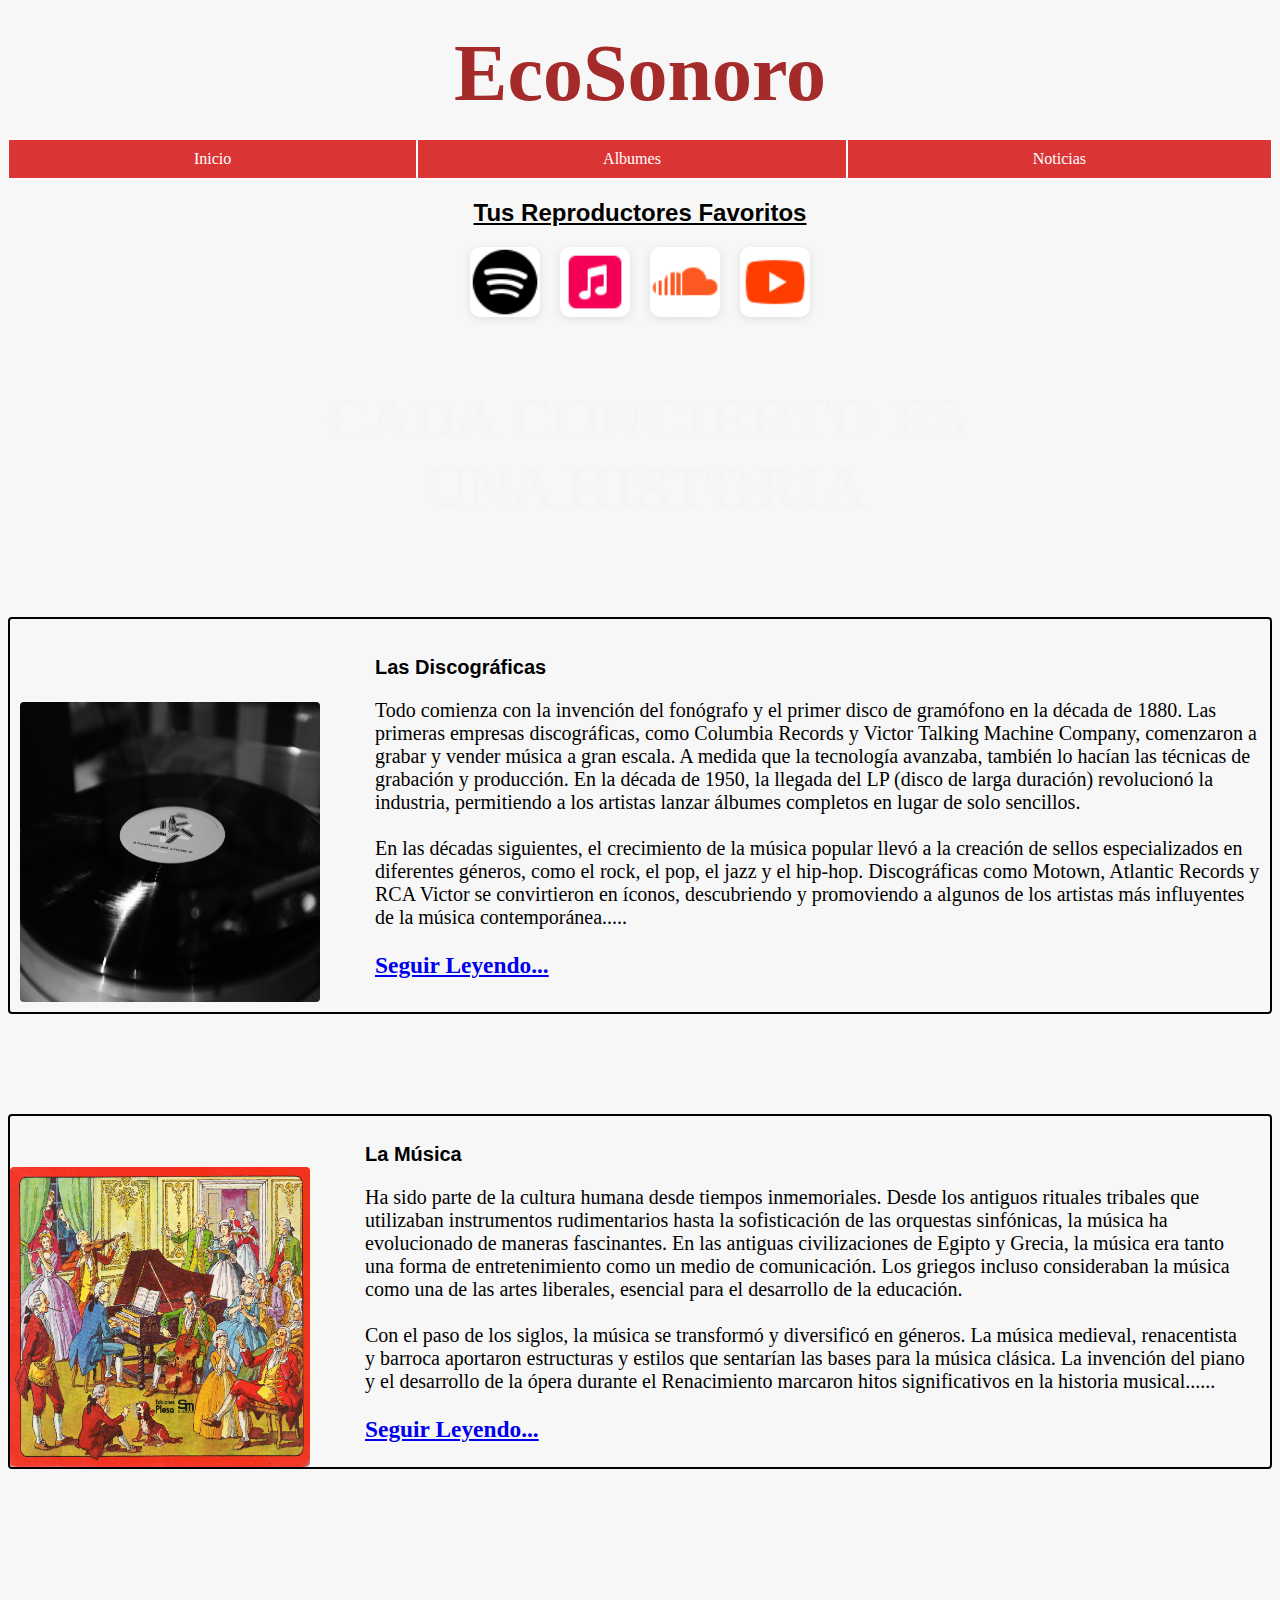
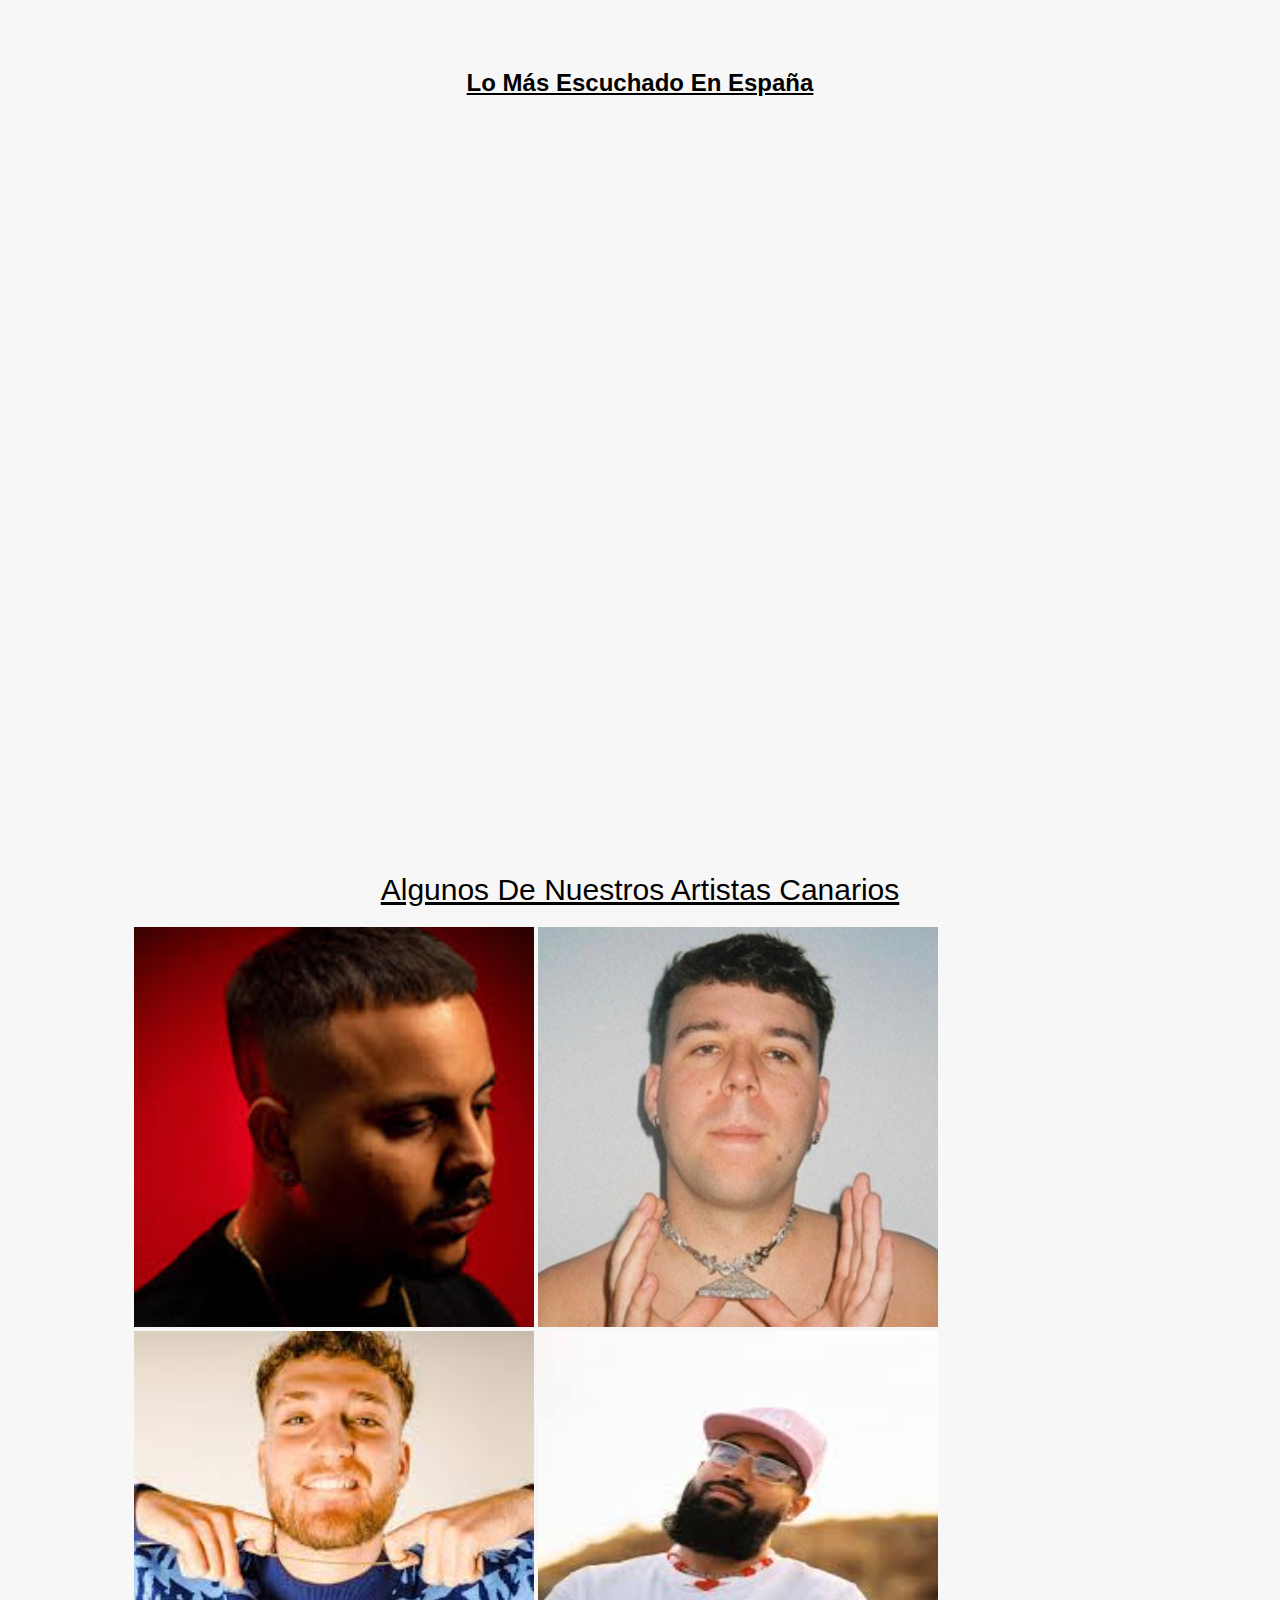
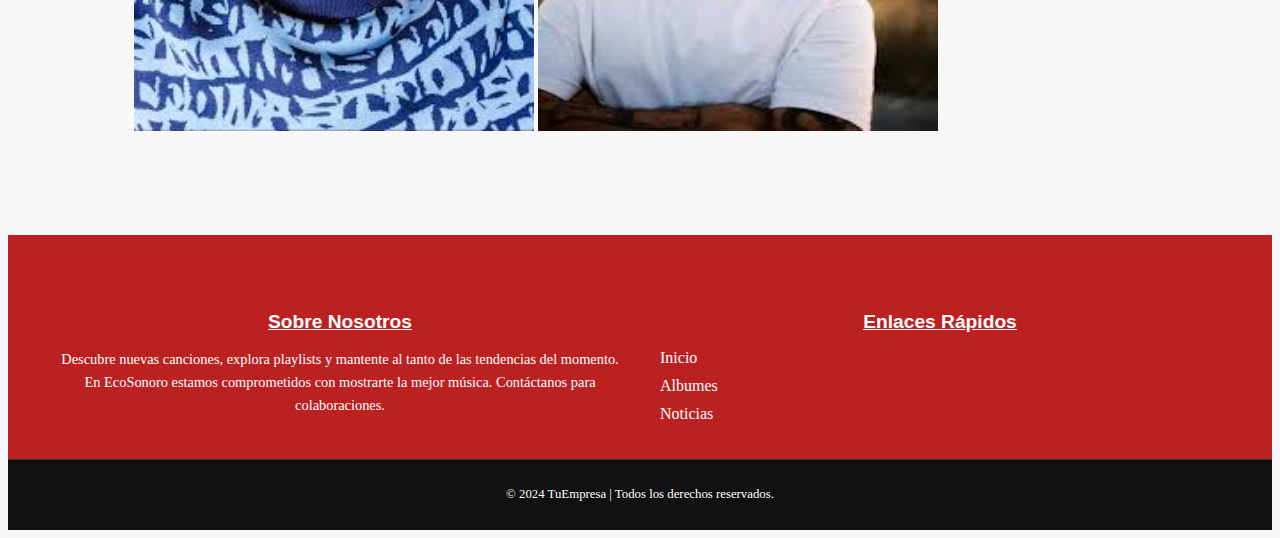
==== index.html @ e220039c "add changes" ====
<!DOCTYPE html>
<html lang="en">

<head>


    <meta charset="UTF-8">
    <meta name="viewport" content="width=, initial-scale=1.0">
    <title style="font-size: 160;">EcoSonoro</title>
    <link rel="icon" type="image/x-icon" href="img/microfono-de-auriculares.png">
    <link rel="stylesheet" href="style.css">

</head>

<body>


    <header>
        <h1>EcoSonoro</h1>
        <nav>
            <ul>
                <li><a href="index.html">Inicio</a></li>
                <li><a href="albumes.html">Albumes</a></li>
                <li><a href="noticias.html">Noticias</a></li>
            </ul>
        </nav>
    </header>



    <div class="intro">
        <p>CADA CONCIERTO ES<br>UNA HISTORIA</br></p>
    </div>

    <div class="reproductores">
        <h2>Tus Reproductores Favoritos</h1>
            <div class="gallery-card">
                <div class="card">
                    <a href="https://www.spotify.com">
                        <img src="img/icons8-spotify-50.png" alt="Spotify">
                        <span>Spotify</span> </a>
                </div>
                <div class="card">
                    <a href="https://www.apple.com/apple-music/">
                        <img src="img/icons8-apple-music-48.png" alt="Apple Music">
                        <p1>Apple Music</p1>
                    </a>
                </div>
                <div class="card">
                    <a href="https://soundcloud.com/">
                        <img src="img/icons8-soundcloud-48.png" alt="Souncloud">
                        <span>Souncloud</span> </a>
                </div>
                <div class="card">
                    <a href="https://www.youtube.com/music">
                        <img src="img/icons8-youtube-48.png" alt="YouTube Music">
                        <span>YouTube Music</span> </a>
                </div>
            </div>



            <div class="container-first-notice">
                <img src="img/discograficas.jpeg" alt="Historia de las Discograficas" class="first-img-notice">
                <div class="first-notice">
                    <h4>Las Discográficas</h4>
                    <p1>Todo comienza con la invención del fonógrafo y
                        el primer disco de gramófono en la década de 1880. Las primeras empresas discográficas, como
                        Columbia Records y Victor Talking Machine Company, comenzaron a grabar y vender música a gran
                        escala. A medida que la tecnología avanzaba, también lo hacían las técnicas de grabación y
                        producción. En la década de 1950, la llegada del LP (disco de larga duración) revolucionó la
                        industria, permitiendo a los artistas lanzar álbumes completos en lugar de solo sencillos.
                        <br></br>
                        En las décadas siguientes, el crecimiento de la música popular llevó a la creación de sellos
                        especializados en diferentes géneros, como el rock, el pop, el jazz y el hip-hop. Discográficas
                        como
                        Motown, Atlantic Records y RCA Victor se convirtieron en íconos, descubriendo y promoviendo a
                        algunos de los artistas más influyentes de la música contemporánea.....
                        <a href="discografica.html">
                            <h3>Seguir Leyendo...</h3>
                        </a>
                    </p1>
                </div>
            </div>


            <div class="container-second-notice">
                <img src="img/musica.jpg" alt="Historia de la Musica" class="second-img-notice">
                <div class="second-notice">
                    <h4>La Música</h4>
                    <p1>Ha sido parte de la cultura humana desde tiempos inmemoriales. Desde los antiguos
                        rituales tribales que utilizaban instrumentos rudimentarios hasta la sofisticación de las
                        orquestas sinfónicas, la música ha evolucionado de maneras fascinantes. En las antiguas
                        civilizaciones de Egipto y Grecia, la música era tanto una forma de entretenimiento como un
                        medio de comunicación. Los griegos incluso consideraban la música como una de las artes
                        liberales, esencial para el desarrollo de la educación.
                        <br></br>
                        Con el paso de los siglos, la música se transformó y diversificó en géneros. La música medieval,
                        renacentista y barroca aportaron estructuras y estilos que sentarían las bases para la música
                        clásica. La invención del piano y el desarrollo de la ópera durante el Renacimiento marcaron
                        hitos significativos en la historia musical......
                        <a href="musica.html">
                            <h3>Seguir Leyendo...</h3>
                        </a>
                    </p1>
                </div>
            </div>


            <div class="list-spotify">
                <h2>Lo Más Escuchado En España </h2>
                <iframe style="border-radius:12px"
                    src="https://open.spotify.com/embed/playlist/37i9dQZEVXbNFJfN1Vw8d9?utm_source=generator"
                    width="100%" height="552" frameBorder="0" allowfullscreen=""
                    allow="autoplay; clipboard-write; encrypted-media; fullscreen; picture-in-picture"
                    loading="lazy"></iframe>
            </div>

            <p class="texto-cantante">Algunos De Nuestros Artistas Canarios</p>

            <div class="gallery-cantantes">
                <div class="gallery-cantantes-item">
                    <a href="cruzcafune.html">
                        <img src="img/cruzzi.jfif" alt="Cruz Cafune"></a>
                    <a href="quevedo.html">
                        <img src="img/quevedo.jpg" alt="Quevedo"></a>
                    <a href="luchork.html">
                        <img src="img/lucho rk.jfif" alt="Lucho RK"></a>
                    <a href="abhir.html">
                        <img src="img/abhir.jfif" alt="Abhir"></a>
                </div>
            </div>

            



            <footer>
                <div class="footer-container">
                    <div class="footer-section about">
                        <h2>Sobre Nosotros</h2>
                        <p>Descubre nuevas canciones, explora
                            playlists y mantente al tanto de las tendencias del momento. En EcoSonoro estamos
                            comprometidos con mostrarte la mejor música. Contáctanos para colaboraciones.
                        </p>
                    </div>
        
                    <div class="footer-section links">
                        <h2>Enlaces Rápidos</h2>
                        <ul>
                            <li><a href="index.html">Inicio</a></li>
                            <li><a href="albumes.html">Albumes</a></li>
                            <li><a href="noticias.html">Noticias</a></li>
                        </ul>
                    </div>
        
                </div>
                <div class="footer-bottom">
                    <p>&copy; 2024 TuEmpresa | Todos los derechos reservados.</p>
                </div>
            </footer>
          
</body>

</html>
---- style.css ----
body {
    background-color: rgb(248, 247, 247);
}

header {
    display: flex;
    flex-direction: column;
    align-items: center;
    margin-bottom: 20px;
}

h1 {
    margin: 20px;
    color: brown;
    font-size: 80px;

}

nav {
    width: 100%;
    background-color: #db3434;
}

nav ul {
    display: flex;
    list-style-type: none;
    padding: 0;
    margin: 0;

}

nav li {
    flex-grow: 1;
    text-align: center;
}

nav a {
    display: block;
    margin: 0;
    color: white;
    padding: 10px;
    text-decoration: none;
    border: 1px solid white;
}

nav a:hover {
    background-color: #bb2121;
}

p {
    text-align: center;
}

h2 {
    text-align: center;
    margin-bottom: 20px;
    font: 150% sans-serif;
    font-weight: bold;
    text-decoration: underline;

}

/**/

.intro {
    position: relative;
    width: 100%;
    margin: 0;
    padding: 0;
    margin-bottom: 200px;

}

.intro{
    background-image: url('../gg/img/Diseño\ sin\ título.jpg');
    background-size: cover;
    background-position: center;
    height: 220px;


}

.intro {
    position: absolute;
    bottom: 150px;
    left: 0;
    padding: 5px;
    width: 100%;
    color: rgb(245, 245, 245);
    font-family: 'Gill Sans';
    text-align: center;
    font-size: 60px;
    font-weight: bold;
}



/**/

.gallery-card {
    display: flex;
    flex-wrap: wrap;
    justify-content: center;
    gap: 20px;
    margin-bottom: 300px;
}

.card {
    background-color: #fff;
    border-radius: 10px;
    box-shadow: 0 2px 10px rgba(0, 0, 0, 0.1);
    overflow: hidden;
    text-align: center;
    width: 70px;
    height: 70px;
    
}

.card a {
    text-decoration: none;
    color: inherit;
}

.card img {
    width: 100%;
    height: auto;
}



.card span {
    display: block;
    margin: 10px 0;
    color: #333;
    font-size: 14px;
}

/**/



h4 {

    margin-bottom: 20px;
    font: 130% sans-serif;
    font-weight: bold;
    font-size: 20px;
}


/**/

.container-first-notice {
    display: flex;
    align-items: flex-end;
    margin-top: 100px;
    border: 2px solid #000;
    padding: 10px;
    border-radius: 4px;
    justify-content: space-between;
    margin-bottom: 100px;


}

.first-img-notice {
    width: 300px;
    height: 300px;
    margin-right: 55px;
    border-radius: 4px;

}

.first-notice {
    flex: 1;


}

p1 {
    margin-left: auto;
    font: sans-serif;
    font-size: 20px;
}

/**/

.container-second-notice {
    display: flex;
    align-items: flex-end;
    margin-top: auto;
    border: 2px solid #000;
    padding: auto;
    border-radius: 4px;
    justify-content: space-between;
    margin-bottom: 200px;


}

.second-img-notice {
    width: 100px;
    height: 100px;
    margin-right: 55px;
    border-radius: 4px;

}

.second-notice {
    flex: 1;
    margin-right: 20px;


}

/**/

.list-spotify{
    margin-bottom: 200px;
}


/**/

.texto-cantante {
    display: flex;           
    justify-content: center;   
    text-align: center;        
    font-family: sans-serif;
    font-size: 30px;
    margin-bottom: 20px;
    width: 100%; 
    text-decoration: underline;
}

.gallery-cantantes {
    width: 100%;
    display: flex;
    flex-direction: c;
    flex-wrap: wrap;
    justify-content: right;
    margin-bottom: 100px;


}

.gallery-cantantes-item {
width: 90%;
}
.gallery-cantantes-item img {
    width: 100px;
    height: 100px;
}


 

/**/

footer {
    background-color: #bb2121;
    color: #fff;
    padding-top: 40px;
  }
  
  .footer-container {
    display: flex;
    justify-content: space-around;
    padding: 20px 0;
    max-width: 1200px;
    margin: 0 auto;
  }
  
  .footer-section {
    flex: 1;
    margin: 0 20px;
  }
  
  .footer-section h2 {
    font-size: 1.2em;
    margin-bottom: 15px;
    color: #ffffff;
    text-decoration: underline;
  }
  
  .footer-section p {
    font-size: 0.9em;
    line-height: 1.6;
  }
  
  .footer-section ul {
    list-style: none;
    padding: 0;
  }
  
  .footer-section ul li {
    margin-bottom: 10px;
  }
  
  .footer-section ul li a {
    color: #ffffff;
    text-decoration: none;
  }
  
  .footer-section ul li a:hover {
    color: #ffa500;
  }
  

  
  .footer-bottom {
    background-color: #111;
    padding: 15px 0;
    text-align: center;
    font-size: 0.8em;
    border-top: 1px solid #333;
  }



/**/



/* MODIFICAR TODO PARA TAMAÑO MOVIL */
@media only screen and (max-width: 600px) {}

/* Small devices (portrait tablets and large phones, 600px and up) */
@media only screen and (min-width: 600px) {
    .gallery-item {
        width: 30%;
    }

    .second-img-notice {
        width: 300px;
        height: 300px;
        margin-right: 55px;
        border-radius: 4px;
    
    }
    
}

/* Medium devices (landscape tablets, 768px and up) */
@media only screen and (min-width: 768px) {
    .gallery-cantantes-item img {
        width: 400px;
        height: 400px;
    }
}


/**/
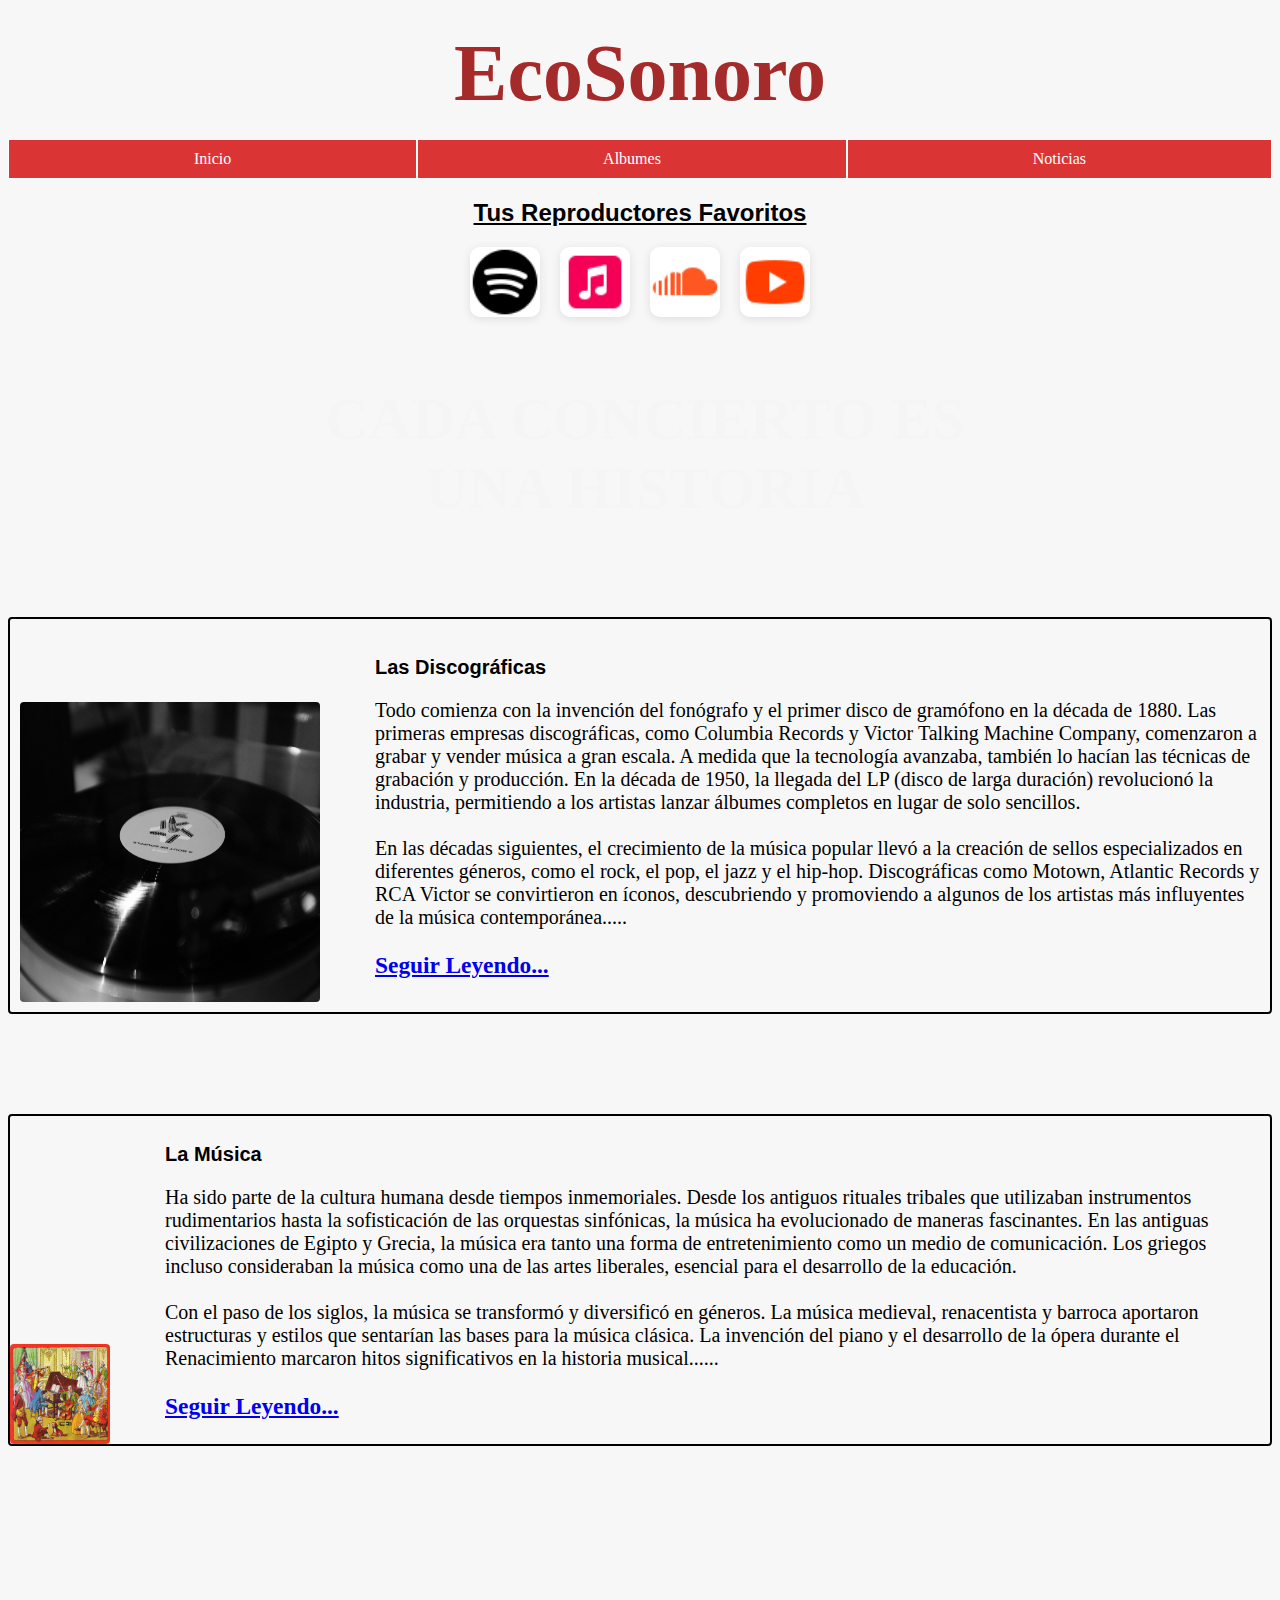
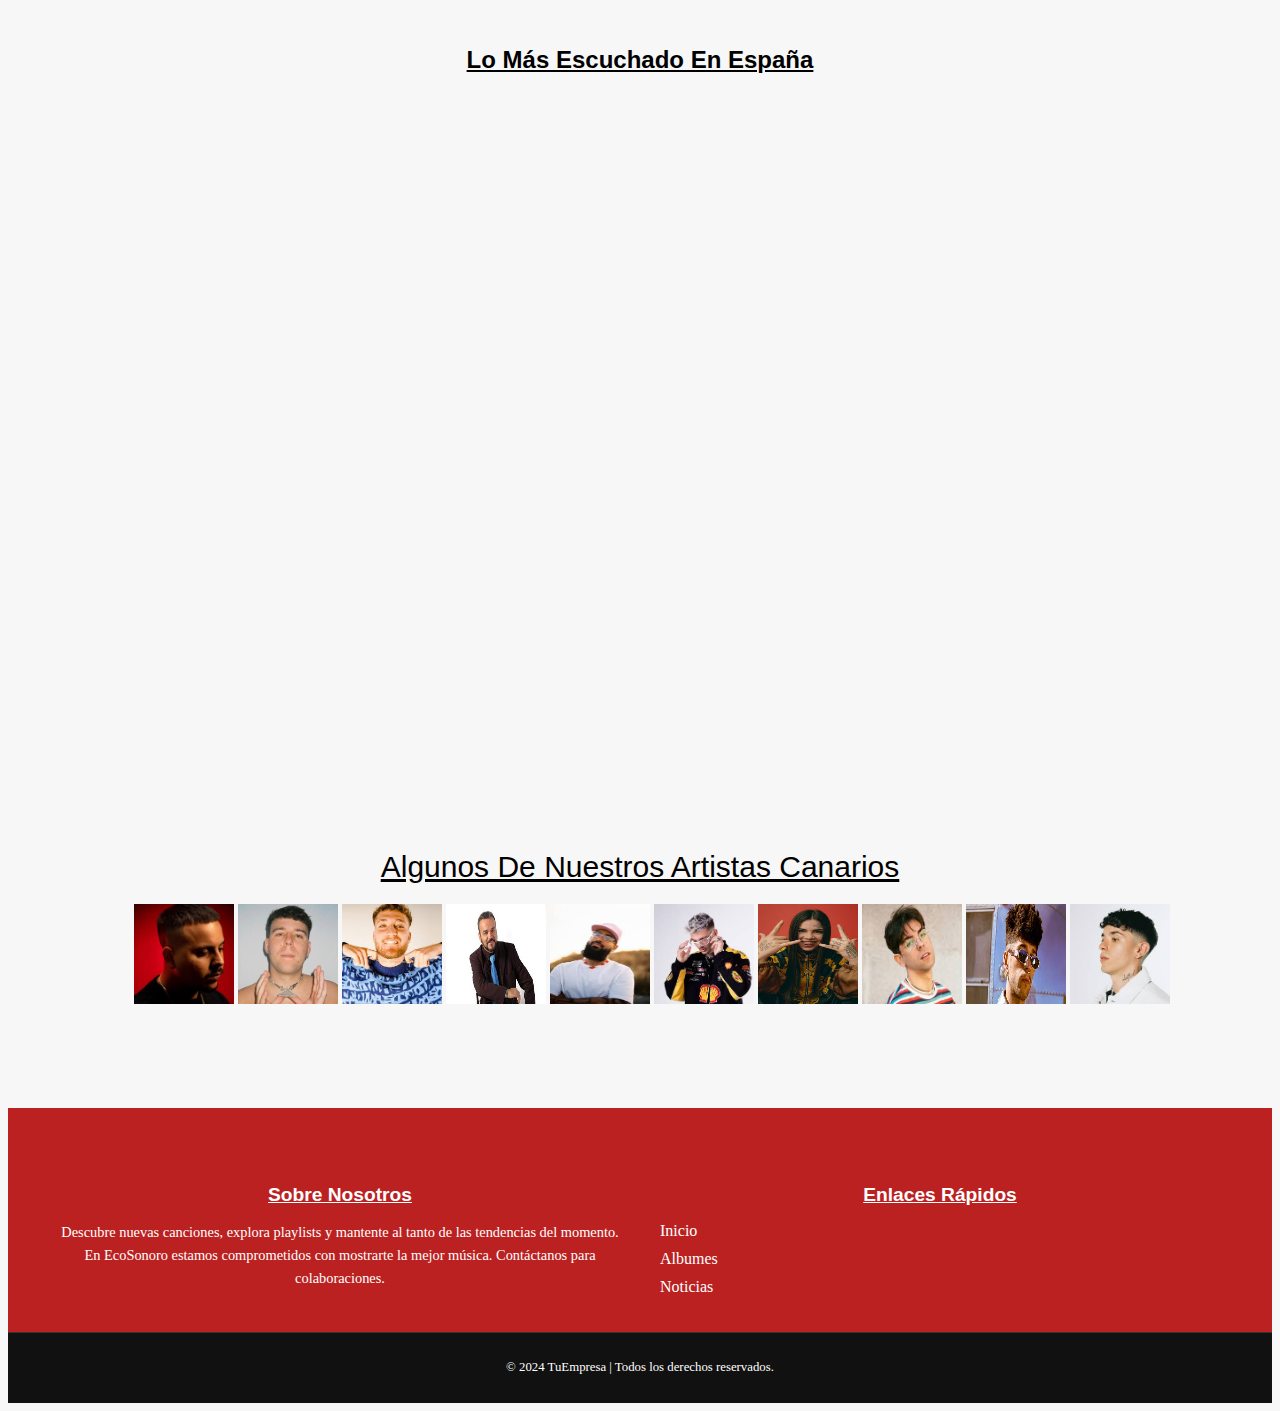
==== commit 41cb9330: "add folder css" ====
--- a/index.html
+++ b/index.html
@@ -8,7 +8,7 @@
     <meta name="viewport" content="width=, initial-scale=1.0">
     <title style="font-size: 160;">EcoSonoro</title>
     <link rel="icon" type="image/x-icon" href="img/microfono-de-auriculares.png">
-    <link rel="stylesheet" href="style.css">
+    <link rel="stylesheet" href="css/style.css">
 
 </head>
 
@@ -120,18 +120,31 @@
 
             <div class="gallery-cantantes">
                 <div class="gallery-cantantes-item">
-                    <a href="cruzcafune.html">
+                    <a href="cruz-cafune.html">
                         <img src="img/cruzzi.jfif" alt="Cruz Cafune"></a>
                     <a href="quevedo.html">
                         <img src="img/quevedo.jpg" alt="Quevedo"></a>
                     <a href="luchork.html">
                         <img src="img/lucho rk.jfif" alt="Lucho RK"></a>
+                    <a href="pepe-benavente.html">
+                        <img src="img/pepe.jfif" alt="Abhir"></a>
                     <a href="abhir.html">
                         <img src="img/abhir.jfif" alt="Abhir"></a>
+                    <a href="juacko.html">
+                        <img src="img/juacko.jfif" alt="Abhir"></a>
+                    <a href="ptazeta.html">
+                        <img src="img/ptazeta.jfif" alt="Abhir"></a>
+                    <a href="don-patricio.html">
+                        <img src="img/don patricio.jfif" alt="Abhir"></a>
+                    <a href="bejo.html">
+                        <img src="img/bejo.jfif" alt="Abhir"></a>
+                    <a href="la-pantera.html">
+                        <img src="img/lapantera.jfif" alt="Abhir"></a>
+
                 </div>
             </div>
 
-            
+
 
 
 
@@ -144,7 +157,7 @@
                             comprometidos con mostrarte la mejor música. Contáctanos para colaboraciones.
                         </p>
                     </div>
-        
+
                     <div class="footer-section links">
                         <h2>Enlaces Rápidos</h2>
                         <ul>
@@ -153,13 +166,13 @@
                             <li><a href="noticias.html">Noticias</a></li>
                         </ul>
                     </div>
-        
+
                 </div>
                 <div class="footer-bottom">
                     <p>&copy; 2024 TuEmpresa | Todos los derechos reservados.</p>
                 </div>
             </footer>
-          
+
 </body>
 
 </html>--- a/css/style.css
+++ b/css/style.css
@@ -0,0 +1,668 @@
+body {
+    background-color: rgb(248, 247, 247);
+}
+
+header {
+    display: flex;
+    flex-direction: column;
+    align-items: center;
+    margin-bottom: 20px;
+}
+
+h1 {
+    margin: 20px;
+    color: brown;
+    font-size: 80px;
+
+}
+
+nav {
+    width: 100%;
+    background-color: #db3434;
+}
+
+nav ul {
+    display: flex;
+    list-style-type: none;
+    padding: 0;
+    margin: 0;
+
+}
+
+nav li {
+    flex-grow: 1;
+    text-align: center;
+}
+
+nav a {
+    display: block;
+    margin: 0;
+    color: white;
+    padding: 10px;
+    text-decoration: none;
+    border: 1px solid white;
+}
+
+nav a:hover {
+    background-color: #bb2121;
+}
+
+p {
+    text-align: center;
+}
+
+h2 {
+    text-align: center;
+    margin-bottom: 20px;
+    font: 150% sans-serif;
+    font-weight: bold;
+    text-decoration: underline;
+
+}
+
+/**/
+
+.intro {
+    position: relative;
+    width: 100%;
+    margin: 0;
+    padding: 0;
+    margin-bottom: 200px;
+
+}
+
+.intro{
+    background-image: url('../gg/img/Diseño\ sin\ título.jpg');
+    background-size: cover;
+    background-position: center;
+    height: 220px;
+
+
+}
+
+.intro {
+    position: absolute;
+    bottom: 150px;
+    left: 0;
+    padding: 5px;
+    width: 100%;
+    color: rgb(245, 245, 245);
+    font-family: 'Gill Sans';
+    text-align: center;
+    font-size: 60px;
+    font-weight: bold;
+}
+
+
+
+/**/
+
+.gallery-card {
+    display: flex;
+    flex-wrap: wrap;
+    justify-content: center;
+    gap: 20px;
+    margin-bottom: 300px;
+}
+
+.card {
+    background-color: #fff;
+    border-radius: 10px;
+    box-shadow: 0 2px 10px rgba(0, 0, 0, 0.1);
+    overflow: hidden;
+    text-align: center;
+    width: 70px;
+    height: 70px;
+    
+}
+
+.card a {
+    text-decoration: none;
+    color: inherit;
+}
+
+.card img {
+    width: 100%;
+    height: auto;
+}
+
+
+
+.card span {
+    display: block;
+    margin: 10px 0;
+    color: #333;
+    font-size: 14px;
+}
+
+/**/
+
+
+
+h4 {
+
+    margin-bottom: 20px;
+    font: 130% sans-serif;
+    font-weight: bold;
+    font-size: 20px;
+}
+
+
+/**/
+
+.container-first-notice {
+    display: flex;
+    align-items: flex-end;
+    margin-top: 100px;
+    border: 2px solid #000;
+    padding: 10px;
+    border-radius: 4px;
+    justify-content: space-between;
+    margin-bottom: 100px;
+
+
+}
+
+.first-img-notice {
+    width: 300px;
+    height: 300px;
+    margin-right: 55px;
+    border-radius: 4px;
+
+}
+
+.first-notice {
+    flex: 1;
+
+
+}
+
+p1 {
+    margin-left: auto;
+    font: sans-serif;
+    font-size: 20px;
+}
+
+/**/
+
+.container-second-notice {
+    display: flex;
+    align-items: flex-end;
+    margin-top: auto;
+    border: 2px solid #000;
+    padding: auto;
+    border-radius: 4px;
+    justify-content: space-between;
+    margin-bottom: 200px;
+
+
+}
+
+.second-img-notice {
+    width: 100px;
+    height: 100px;
+    margin-right: 55px;
+    border-radius: 4px;
+
+}
+
+.second-notice {
+    flex: 1;
+    margin-right: 20px;
+
+
+}
+
+/**/
+
+.list-spotify{
+    margin-bottom: 200px;
+}
+
+
+/**/
+
+.texto-cantante {
+    display: flex;           
+    justify-content: center;   
+    text-align: center;        
+    font-family: sans-serif;
+    font-size: 30px;
+    margin-bottom: 20px;
+    width: 100%; 
+    text-decoration: underline;
+}
+
+.gallery-cantantes {
+    width: 100%;
+    display: flex;
+    flex-direction: c;
+    flex-wrap: wrap;
+    justify-content: right;
+    margin-bottom: 100px;
+
+
+}
+
+.gallery-cantantes-item {
+width: 90%;
+}
+.gallery-cantantes-item img {
+    width: 100px;
+    height: 100px;
+}
+
+
+ 
+
+/**/
+
+footer {
+    background-color: #bb2121;
+    color: #fff;
+    padding-top: 40px;
+  }
+  
+  .footer-container {
+    display: flex;
+    justify-content: space-around;
+    padding: 20px 0;
+    max-width: 1200px;
+    margin: 0 auto;
+  }
+  
+  .footer-section {
+    flex: 1;
+    margin: 0 20px;
+  }
+  
+  .footer-section h2 {
+    font-size: 1.2em;
+    margin-bottom: 15px;
+    color: #ffffff;
+    text-decoration: underline;
+  }
+  
+  .footer-section p {
+    font-size: 0.9em;
+    line-height: 1.6;
+  }
+  
+  .footer-section ul {
+    list-style: none;
+    padding: 0;
+  }
+  
+  .footer-section ul li {
+    margin-bottom: 10px;
+  }
+  
+  .footer-section ul li a {
+    color: #ffffff;
+    text-decoration: none;
+  }
+  
+  .footer-section ul li a:hover {
+    color: #ffa500;
+  }
+  
+
+  
+  .footer-bottom {
+    background-color: #111;
+    padding: 15px 0;
+    text-align: center;
+    font-size: 0.8em;
+    border-top: 1px solid #333;
+  }
+
+
+
+/**/
+
+
+
+/* MODIFICAR TODO PARA TAMAÑO MOVIL */
+@media only screen and (max-width: 600px) {}
+
+/* Small devices (portrait tablets and large phones, 600px and up) */
+@media only screen and (min-width: 600px) {
+    .gallery-item {
+        width: 30%;
+    }
+
+    .second-img-notice {
+        width: 300px;
+        height: 300px;
+        margin-right: 55px;
+        border-radius: 4px;
+    
+    }
+    
+}
+
+/* Medium devices (landscape tablets, 768px and up) */
+@media only screen and (min-width: 768px) {
+    body {
+        background-color: rgb(248, 247, 247);
+    }
+    
+    header {
+        display: flex;
+        flex-direction: column;
+        align-items: center;
+        margin-bottom: 20px;
+    }
+    
+    h1 {
+        margin: 20px;
+        color: brown;
+        font-size: 80px;
+    
+    }
+    
+    nav {
+        width: 100%;
+        background-color: #db3434;
+    }
+    
+    nav ul {
+        display: flex;
+        list-style-type: none;
+        padding: 0;
+        margin: 0;
+    
+    }
+    
+    nav li {
+        flex-grow: 1;
+        text-align: center;
+    }
+    
+    nav a {
+        display: block;
+        margin: 0;
+        color: white;
+        padding: 10px;
+        text-decoration: none;
+        border: 1px solid white;
+    }
+    
+    nav a:hover {
+        background-color: #bb2121;
+    }
+    
+    p {
+        text-align: center;
+    }
+    
+    h2 {
+        text-align: center;
+        margin-bottom: 20px;
+        font: 150% sans-serif;
+        font-weight: bold;
+        text-decoration: underline;
+    
+    }
+    
+    /**/
+    
+    .intro {
+        position: relative;
+        width: 100%;
+        margin: 0;
+        padding: 0;
+        margin-bottom: 200px;
+    
+    }
+    
+    .intro{
+        background-image: url('../gg/img/Diseño\ sin\ título.jpg');
+        background-size: cover;
+        background-position: center;
+        height: 220px;
+    
+    
+    }
+    
+    .intro {
+        position: absolute;
+        bottom: 150px;
+        left: 0;
+        padding: 5px;
+        width: 100%;
+        color: rgb(245, 245, 245);
+        font-family: 'Gill Sans';
+        text-align: center;
+        font-size: 60px;
+        font-weight: bold;
+    }
+    
+    
+    
+    /**/
+    
+    .gallery-card {
+        display: flex;
+        flex-wrap: wrap;
+        justify-content: center;
+        gap: 20px;
+        margin-bottom: 300px;
+    }
+    
+    .card {
+        background-color: #fff;
+        border-radius: 10px;
+        box-shadow: 0 2px 10px rgba(0, 0, 0, 0.1);
+        overflow: hidden;
+        text-align: center;
+        width: 70px;
+        height: 70px;
+        
+    }
+    
+    .card a {
+        text-decoration: none;
+        color: inherit;
+    }
+    
+    .card img {
+        width: 100%;
+        height: auto;
+    }
+    
+    
+    
+    .card span {
+        display: block;
+        margin: 10px 0;
+        color: #333;
+        font-size: 14px;
+    }
+    
+    /**/
+    
+    
+    
+    h4 {
+    
+        margin-bottom: 20px;
+        font: 130% sans-serif;
+        font-weight: bold;
+        font-size: 20px;
+    }
+    
+    
+    /**/
+    
+    .container-first-notice {
+        display: flex;
+        align-items: flex-end;
+        margin-top: 100px;
+        border: 2px solid #000;
+        padding: 10px;
+        border-radius: 4px;
+        justify-content: space-between;
+        margin-bottom: 100px;
+    
+    
+    }
+    
+    .first-img-notice {
+        width: 300px;
+        height: 300px;
+        margin-right: 55px;
+        border-radius: 4px;
+    
+    }
+    
+    .first-notice {
+        flex: 1;
+    
+    
+    }
+    
+    p1 {
+        margin-left: auto;
+        font: sans-serif;
+        font-size: 20px;
+    }
+    
+    /**/
+    
+    .container-second-notice {
+        display: flex;
+        align-items: flex-end;
+        margin-top: auto;
+        border: 2px solid #000;
+        padding: auto;
+        border-radius: 4px;
+        justify-content: space-between;
+        margin-bottom: 200px;
+    
+    
+    }
+    
+    .second-img-notice {
+        width: 100px;
+        height: 100px;
+        margin-right: 55px;
+        border-radius: 4px;
+    
+    }
+    
+    .second-notice {
+        flex: 1;
+        margin-right: 20px;
+    
+    
+    }
+    
+    /**/
+    
+    .list-spotify{
+        margin-bottom: 200px;
+    }
+    
+    
+    /**/
+    
+    .texto-cantante {
+        display: flex;           
+        justify-content: center;   
+        text-align: center;        
+        font-family: sans-serif;
+        font-size: 30px;
+        margin-bottom: 20px;
+        width: 100%; 
+        text-decoration: underline;
+    }
+    
+    .gallery-cantantes {
+        width: 100%;
+        display: flex;
+        flex-direction: c;
+        flex-wrap: wrap;
+        justify-content: right;
+        margin-bottom: 100px;
+    
+    
+    }
+    
+    .gallery-cantantes-item {
+    width: 90%;
+    }
+    .gallery-cantantes-item img {
+        width: 100px;
+        height: 100px;
+    }
+    
+    
+     
+    
+    /**/
+    
+    footer {
+        background-color: #bb2121;
+        color: #fff;
+        padding-top: 40px;
+      }
+      
+      .footer-container {
+        display: flex;
+        justify-content: space-around;
+        padding: 20px 0;
+        max-width: 1200px;
+        margin: 0 auto;
+      }
+      
+      .footer-section {
+        flex: 1;
+        margin: 0 20px;
+      }
+      
+      .footer-section h2 {
+        font-size: 1.2em;
+        margin-bottom: 15px;
+        color: #ffffff;
+        text-decoration: underline;
+      }
+      
+      .footer-section p {
+        font-size: 0.9em;
+        line-height: 1.6;
+      }
+      
+      .footer-section ul {
+        list-style: none;
+        padding: 0;
+      }
+      
+      .footer-section ul li {
+        margin-bottom: 10px;
+      }
+      
+      .footer-section ul li a {
+        color: #ffffff;
+        text-decoration: none;
+      }
+      
+      .footer-section ul li a:hover {
+        color: #ffa500;
+      }
+      
+    
+      
+      .footer-bottom {
+        background-color: #111;
+        padding: 15px 0;
+        text-align: center;
+        font-size: 0.8em;
+        border-top: 1px solid #333;
+      }
+    
+
+/**/
+
+
+
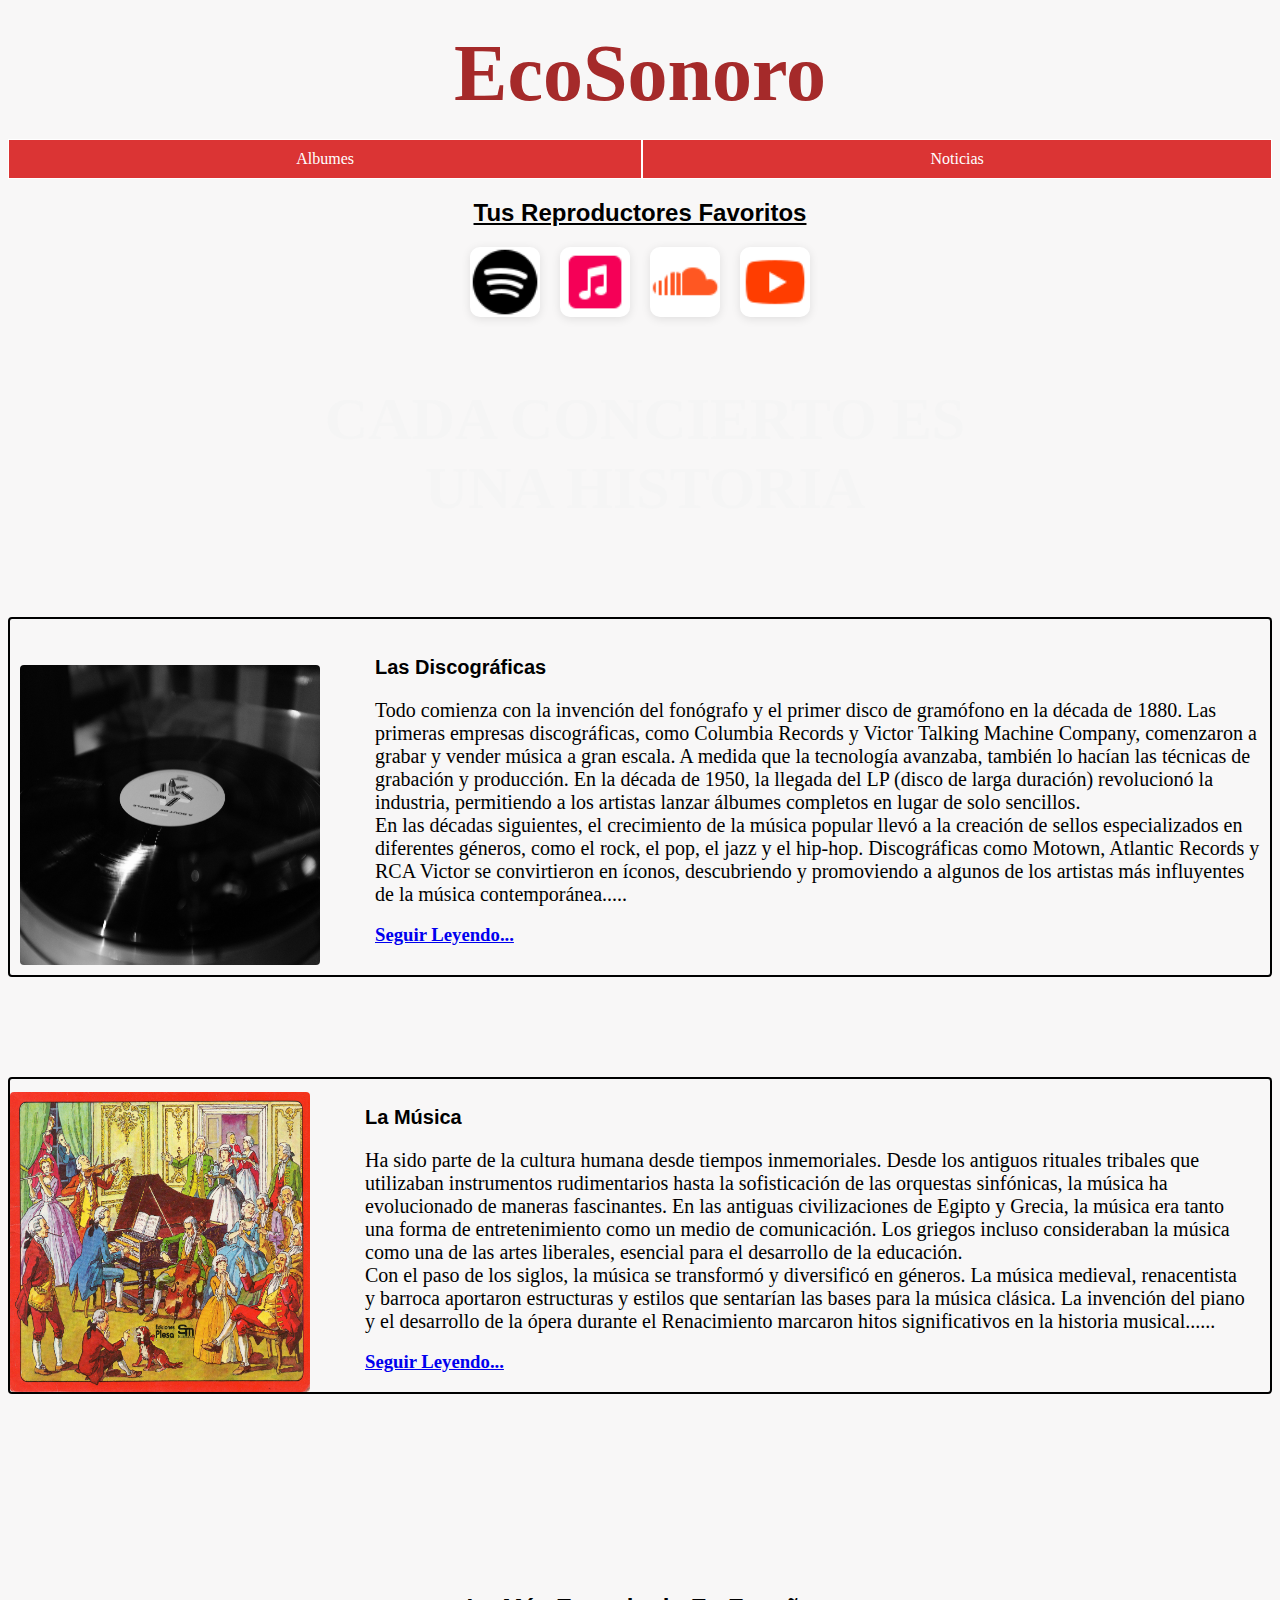
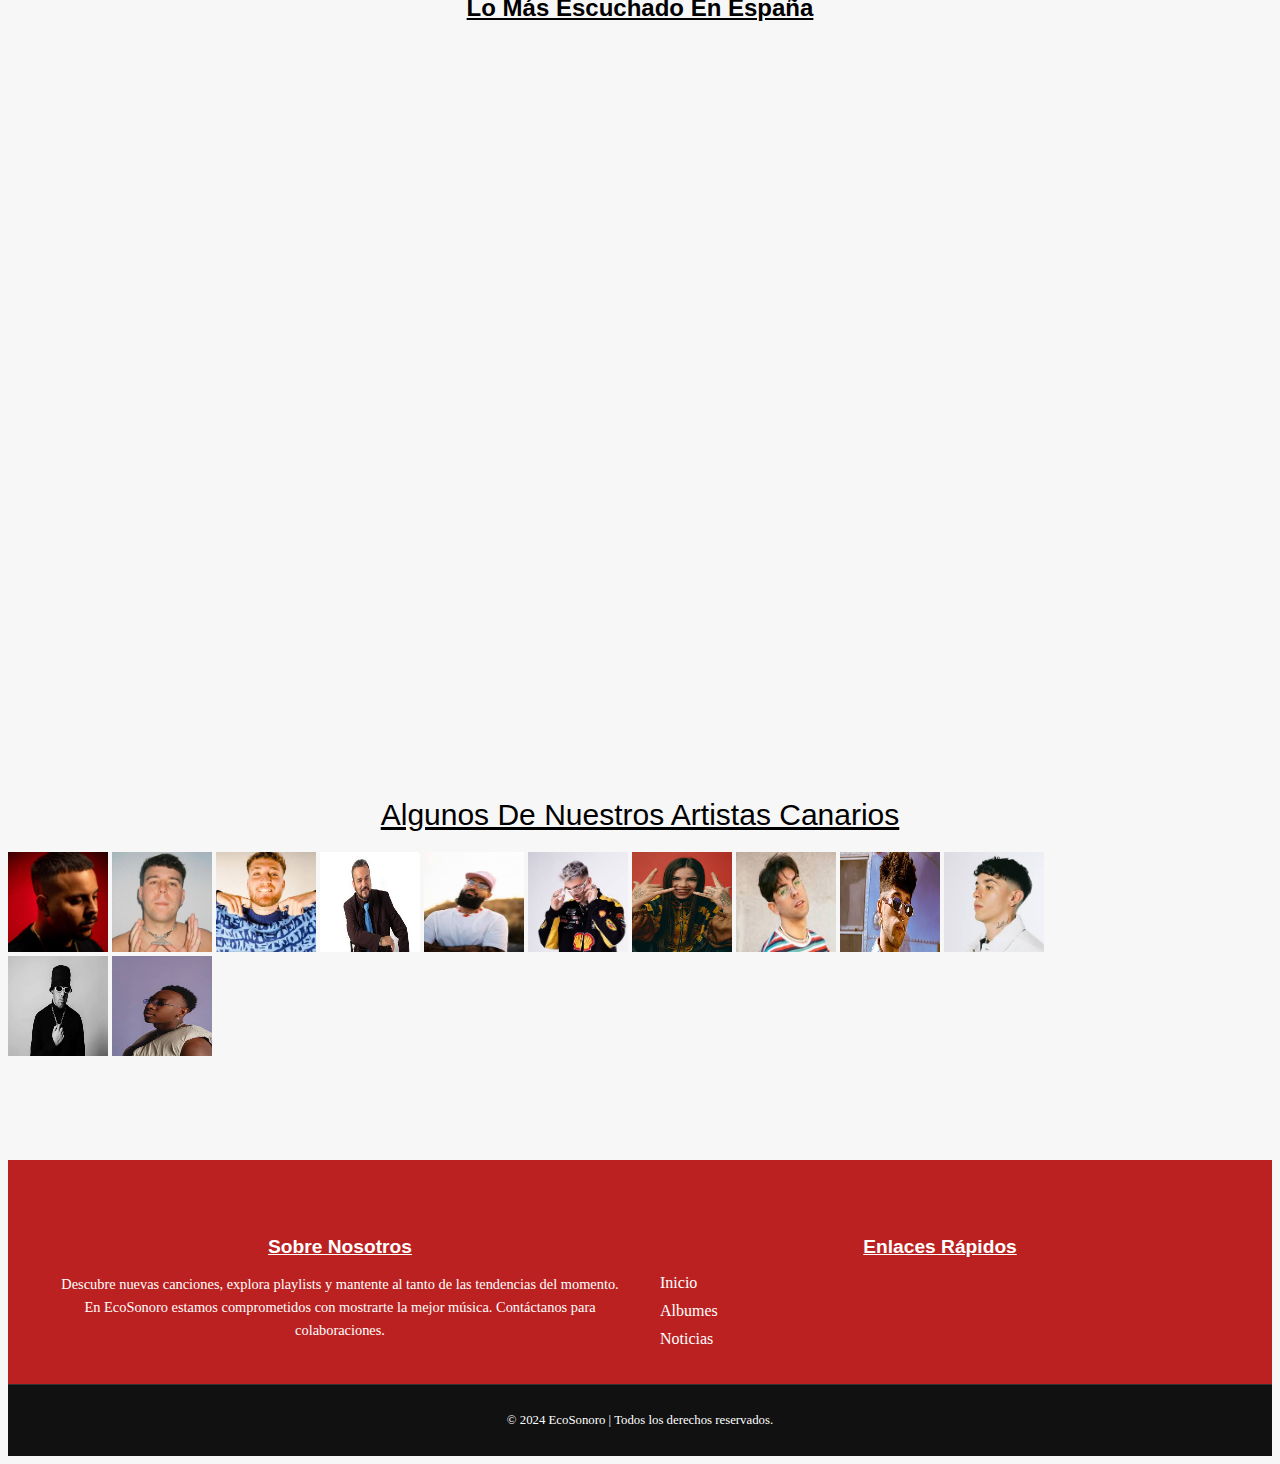
==== commit a5d89552: "done" ====
--- a/index.html
+++ b/index.html
@@ -5,8 +5,8 @@
 
 
     <meta charset="UTF-8">
-    <meta name="viewport" content="width=, initial-scale=1.0">
-    <title style="font-size: 160;">EcoSonoro</title>
+    <meta name="viewport" content="width=device-width, initial-scale=1.0">
+    <title>EcoSonoro</title>
     <link rel="icon" type="image/x-icon" href="img/microfono-de-auriculares.png">
     <link rel="stylesheet" href="css/style.css">
 
@@ -19,7 +19,6 @@
         <h1>EcoSonoro</h1>
         <nav>
             <ul>
-                <li><a href="index.html">Inicio</a></li>
                 <li><a href="albumes.html">Albumes</a></li>
                 <li><a href="noticias.html">Noticias</a></li>
             </ul>
@@ -29,149 +28,156 @@
 
 
     <div class="intro">
-        <p>CADA CONCIERTO ES<br>UNA HISTORIA</br></p>
+        <p>CADA CONCIERTO ES
+            <br>UNA HISTORIA
+        </p>
     </div>
 
     <div class="reproductores">
-        <h2>Tus Reproductores Favoritos</h1>
-            <div class="gallery-card">
-                <div class="card">
-                    <a href="https://www.spotify.com">
-                        <img src="img/icons8-spotify-50.png" alt="Spotify">
-                        <span>Spotify</span> </a>
-                </div>
-                <div class="card">
-                    <a href="https://www.apple.com/apple-music/">
-                        <img src="img/icons8-apple-music-48.png" alt="Apple Music">
-                        <p1>Apple Music</p1>
-                    </a>
-                </div>
-                <div class="card">
-                    <a href="https://soundcloud.com/">
-                        <img src="img/icons8-soundcloud-48.png" alt="Souncloud">
-                        <span>Souncloud</span> </a>
-                </div>
-                <div class="card">
-                    <a href="https://www.youtube.com/music">
-                        <img src="img/icons8-youtube-48.png" alt="YouTube Music">
-                        <span>YouTube Music</span> </a>
-                </div>
+        <h2>Tus Reproductores Favoritos</h2>
+        <div class="gallery-card">
+            <div class="card">
+                <a href="https://www.spotify.com">
+                    <img src="img/icons8-spotify-50.png" alt="Spotify">
+                    <span>Spotify</span> </a>
             </div>
+            <div class="card">
+                <a href="https://www.apple.com/apple-music/">
+                    <img src="img/icons8-apple-music-48.png" alt="Apple Music">
+                    <p1>Apple Music</p1>
+                </a>
+            </div>
+            <div class="card">
+                <a href="https://soundcloud.com/">
+                    <img src="img/icons8-soundcloud-48.png" alt="Souncloud">
+                    <span>Souncloud</span> </a>
+            </div>
+            <div class="card">
+                <a href="https://www.youtube.com/music">
+                    <img src="img/icons8-youtube-48.png" alt="YouTube Music">
+                    <span>YouTube Music</span> </a>
+            </div>
+        </div>
 
 
 
-            <div class="container-first-notice">
-                <img src="img/discograficas.jpeg" alt="Historia de las Discograficas" class="first-img-notice">
-                <div class="first-notice">
-                    <h4>Las Discográficas</h4>
-                    <p1>Todo comienza con la invención del fonógrafo y
-                        el primer disco de gramófono en la década de 1880. Las primeras empresas discográficas, como
-                        Columbia Records y Victor Talking Machine Company, comenzaron a grabar y vender música a gran
-                        escala. A medida que la tecnología avanzaba, también lo hacían las técnicas de grabación y
-                        producción. En la década de 1950, la llegada del LP (disco de larga duración) revolucionó la
-                        industria, permitiendo a los artistas lanzar álbumes completos en lugar de solo sencillos.
-                        <br></br>
-                        En las décadas siguientes, el crecimiento de la música popular llevó a la creación de sellos
-                        especializados en diferentes géneros, como el rock, el pop, el jazz y el hip-hop. Discográficas
-                        como
-                        Motown, Atlantic Records y RCA Victor se convirtieron en íconos, descubriendo y promoviendo a
-                        algunos de los artistas más influyentes de la música contemporánea.....
-                        <a href="discografica.html">
-                            <h3>Seguir Leyendo...</h3>
-                        </a>
-                    </p1>
-                </div>
+        <div class="container-first-notice">
+            <img src="img/discograficas.jpeg" alt="Historia de las Discograficas" class="first-img-notice">
+            <div class="first-notice">
+                <h4>Las Discográficas</h4>
+                <p1>Todo comienza con la invención del fonógrafo y
+                    el primer disco de gramófono en la década de 1880. Las primeras empresas discográficas, como
+                    Columbia Records y Victor Talking Machine Company, comenzaron a grabar y vender música a gran
+                    escala. A medida que la tecnología avanzaba, también lo hacían las técnicas de grabación y
+                    producción. En la década de 1950, la llegada del LP (disco de larga duración) revolucionó la
+                    industria, permitiendo a los artistas lanzar álbumes completos en lugar de solo sencillos.
+                    <br>
+                    En las décadas siguientes, el crecimiento de la música popular llevó a la creación de sellos
+                    especializados en diferentes géneros, como el rock, el pop, el jazz y el hip-hop. Discográficas
+                    como
+                    Motown, Atlantic Records y RCA Victor se convirtieron en íconos, descubriendo y promoviendo a
+                    algunos de los artistas más influyentes de la música contemporánea.....
+                </p1>
+                <a href="discografica.html">
+                    <h3>Seguir Leyendo...</h3>
+                </a>
+                </p1>
             </div>
+        </div>
 
 
-            <div class="container-second-notice">
-                <img src="img/musica.jpg" alt="Historia de la Musica" class="second-img-notice">
-                <div class="second-notice">
-                    <h4>La Música</h4>
-                    <p1>Ha sido parte de la cultura humana desde tiempos inmemoriales. Desde los antiguos
-                        rituales tribales que utilizaban instrumentos rudimentarios hasta la sofisticación de las
-                        orquestas sinfónicas, la música ha evolucionado de maneras fascinantes. En las antiguas
-                        civilizaciones de Egipto y Grecia, la música era tanto una forma de entretenimiento como un
-                        medio de comunicación. Los griegos incluso consideraban la música como una de las artes
-                        liberales, esencial para el desarrollo de la educación.
-                        <br></br>
-                        Con el paso de los siglos, la música se transformó y diversificó en géneros. La música medieval,
-                        renacentista y barroca aportaron estructuras y estilos que sentarían las bases para la música
-                        clásica. La invención del piano y el desarrollo de la ópera durante el Renacimiento marcaron
-                        hitos significativos en la historia musical......
-                        <a href="musica.html">
-                            <h3>Seguir Leyendo...</h3>
-                        </a>
-                    </p1>
-                </div>
+        <div class="container-second-notice">
+            <img src="img/musica.jpg" alt="Historia de la Musica" class="second-img-notice">
+            <div class="second-notice">
+                <h4>La Música</h4>
+                <p1>Ha sido parte de la cultura humana desde tiempos inmemoriales. Desde los antiguos
+                    rituales tribales que utilizaban instrumentos rudimentarios hasta la sofisticación de las
+                    orquestas sinfónicas, la música ha evolucionado de maneras fascinantes. En las antiguas
+                    civilizaciones de Egipto y Grecia, la música era tanto una forma de entretenimiento como un
+                    medio de comunicación. Los griegos incluso consideraban la música como una de las artes
+                    liberales, esencial para el desarrollo de la educación.
+                    <br>
+                    Con el paso de los siglos, la música se transformó y diversificó en géneros. La música medieval,
+                    renacentista y barroca aportaron estructuras y estilos que sentarían las bases para la música
+                    clásica. La invención del piano y el desarrollo de la ópera durante el Renacimiento marcaron
+                    hitos significativos en la historia musical......
+                </p1>
+                <a href="musica.html">
+                    <h3>Seguir Leyendo...</h3>
+                </a>
+                </p>
             </div>
+        </div>
 
 
-            <div class="list-spotify">
-                <h2>Lo Más Escuchado En España </h2>
-                <iframe style="border-radius:12px"
-                    src="https://open.spotify.com/embed/playlist/37i9dQZEVXbNFJfN1Vw8d9?utm_source=generator"
-                    width="100%" height="552" frameBorder="0" allowfullscreen=""
-                    allow="autoplay; clipboard-write; encrypted-media; fullscreen; picture-in-picture"
-                    loading="lazy"></iframe>
+        <div class="list-spotify">
+            <h2>Lo Más Escuchado En España </h2>
+            <iframe style="border-radius:12px"
+                src="https://open.spotify.com/embed/playlist/37i9dQZEVXbNFJfN1Vw8d9?utm_source=generator" width="100%"
+                height="552" frameBorder="0" allowfullscreen=""
+                allow="autoplay; clipboard-write; encrypted-media; fullscreen; picture-in-picture"
+                loading="lazy"></iframe>
+        </div>
+
+        <p class="texto-cantante">Algunos De Nuestros Artistas Canarios</p>
+
+        <div class="gallery-cantantes">
+            <div class="gallery-cantantes-item">
+                <a href="cruz-cafune.html">
+                    <img src="img/cruzzi.jfif" alt="Cruz Cafune"></a>
+                <a href="quevedo.html">
+                    <img src="img/quevedo.jpg" alt="Quevedo"></a>
+                <a href="luchork.html">
+                    <img src="img/luchork.jfif" alt="Lucho RK"></a>
+                <a href="pepe-benavente.html">
+                    <img src="img/pepe.jfif" alt="Pepe"></a>
+                <a href="abhir.html">
+                    <img src="img/abhir.jfif" alt="Abhir"></a>
+                <a href="juacko.html">
+                    <img src="img/juacko.jfif" alt="Juacko"></a>
+                <a href="ptazeta.html">
+                    <img src="img/ptazeta.jfif" alt="Ptazeta"></a>
+                <a href="don-patricio.html">
+                    <img src="img/donpatricio.jfif" alt="Don Patricio"></a>
+                <a href="bejo.html">
+                    <img src="img/bejo.jfif" alt="Bejo"></a>
+                <a href="la-pantera.html">
+                    <img src="img/lapantera.jfif" alt="La Pantera"></a>
+                <a href="mdmoney.html">
+                    <img src="img/mdmoney.jfif" alt="Mdmoney"></a>
+                <a href="jusehp.html">
+                        <img src="img/juseph.jfif" alt="Juseph"></a>
             </div>
-
-            <p class="texto-cantante">Algunos De Nuestros Artistas Canarios</p>
-
-            <div class="gallery-cantantes">
-                <div class="gallery-cantantes-item">
-                    <a href="cruz-cafune.html">
-                        <img src="img/cruzzi.jfif" alt="Cruz Cafune"></a>
-                    <a href="quevedo.html">
-                        <img src="img/quevedo.jpg" alt="Quevedo"></a>
-                    <a href="luchork.html">
-                        <img src="img/lucho rk.jfif" alt="Lucho RK"></a>
-                    <a href="pepe-benavente.html">
-                        <img src="img/pepe.jfif" alt="Abhir"></a>
-                    <a href="abhir.html">
-                        <img src="img/abhir.jfif" alt="Abhir"></a>
-                    <a href="juacko.html">
-                        <img src="img/juacko.jfif" alt="Abhir"></a>
-                    <a href="ptazeta.html">
-                        <img src="img/ptazeta.jfif" alt="Abhir"></a>
-                    <a href="don-patricio.html">
-                        <img src="img/don patricio.jfif" alt="Abhir"></a>
-                    <a href="bejo.html">
-                        <img src="img/bejo.jfif" alt="Abhir"></a>
-                    <a href="la-pantera.html">
-                        <img src="img/lapantera.jfif" alt="Abhir"></a>
-
-                </div>
-            </div>
+        </div>
 
 
 
 
 
-            <footer>
-                <div class="footer-container">
-                    <div class="footer-section about">
-                        <h2>Sobre Nosotros</h2>
-                        <p>Descubre nuevas canciones, explora
-                            playlists y mantente al tanto de las tendencias del momento. En EcoSonoro estamos
-                            comprometidos con mostrarte la mejor música. Contáctanos para colaboraciones.
-                        </p>
-                    </div>
+        <footer>
+            <div class="footer-container">
+                <div class="footer-section about">
+                    <h2>Sobre Nosotros</h2>
+                    <p>Descubre nuevas canciones, explora
+                        playlists y mantente al tanto de las tendencias del momento. En EcoSonoro estamos
+                        comprometidos con mostrarte la mejor música. Contáctanos para colaboraciones.
+                    </p>
+                </div>
 
-                    <div class="footer-section links">
-                        <h2>Enlaces Rápidos</h2>
-                        <ul>
-                            <li><a href="index.html">Inicio</a></li>
-                            <li><a href="albumes.html">Albumes</a></li>
-                            <li><a href="noticias.html">Noticias</a></li>
-                        </ul>
-                    </div>
+                <div class="footer-section links">
+                    <h2>Enlaces Rápidos</h2>
+                    <ul>
+                        <li><a href="index.html">Inicio</a></li>
+                        <li><a href="albumes.html">Albumes</a></li>
+                        <li><a href="noticias.html">Noticias</a></li>
+                    </ul>
+                </div>
 
-                </div>
-                <div class="footer-bottom">
-                    <p>&copy; 2024 TuEmpresa | Todos los derechos reservados.</p>
-                </div>
-            </footer>
+            </div>
+            <div class="footer-bottom">
+                <p>&copy; 2024 EcoSonoro | Todos los derechos reservados.</p>
+            </div>
+        </footer>
 
 </body>
 
--- a/css/style.css
+++ b/css/style.css
@@ -13,7 +13,6 @@
     margin: 20px;
     color: brown;
     font-size: 80px;
-
 }
 
 nav {
@@ -26,7 +25,6 @@
     list-style-type: none;
     padding: 0;
     margin: 0;
-
 }
 
 nav li {
@@ -57,10 +55,7 @@
     font: 150% sans-serif;
     font-weight: bold;
     text-decoration: underline;
-
-}
-
-/**/
+}
 
 .intro {
     position: relative;
@@ -68,16 +63,10 @@
     margin: 0;
     padding: 0;
     margin-bottom: 200px;
-
-}
-
-.intro{
-    background-image: url('../gg/img/Diseño\ sin\ título.jpg');
+    background-image: url('/gg/img/concierto.jpg');
     background-size: cover;
     background-position: center;
     height: 220px;
-
-
 }
 
 .intro {
@@ -93,10 +82,6 @@
     font-weight: bold;
 }
 
-
-
-/**/
-
 .gallery-card {
     display: flex;
     flex-wrap: wrap;
@@ -113,7 +98,6 @@
     text-align: center;
     width: 70px;
     height: 70px;
-    
 }
 
 .card a {
@@ -125,8 +109,6 @@
     width: 100%;
     height: auto;
 }
-
-
 
 .card span {
     display: block;
@@ -135,20 +117,12 @@
     font-size: 14px;
 }
 
-/**/
-
-
-
 h4 {
-
     margin-bottom: 20px;
     font: 130% sans-serif;
     font-weight: bold;
     font-size: 20px;
 }
-
-
-/**/
 
 .container-first-notice {
     display: flex;
@@ -159,8 +133,6 @@
     border-radius: 4px;
     justify-content: space-between;
     margin-bottom: 100px;
-
-
 }
 
 .first-img-notice {
@@ -168,13 +140,10 @@
     height: 300px;
     margin-right: 55px;
     border-radius: 4px;
-
 }
 
 .first-notice {
     flex: 1;
-
-
 }
 
 p1 {
@@ -182,8 +151,6 @@
     font: sans-serif;
     font-size: 20px;
 }
-
-/**/
 
 .container-second-notice {
     display: flex;
@@ -194,475 +161,200 @@
     border-radius: 4px;
     justify-content: space-between;
     margin-bottom: 200px;
-
-
 }
 
 .second-img-notice {
-    width: 100px;
-    height: 100px;
+    width: 300px;
+    height: 300px;
     margin-right: 55px;
     border-radius: 4px;
-
 }
 
 .second-notice {
     flex: 1;
     margin-right: 20px;
-
-
-}
-
-/**/
-
-.list-spotify{
+}
+
+.list-spotify {
     margin-bottom: 200px;
 }
 
-
-/**/
-
 .texto-cantante {
-    display: flex;           
-    justify-content: center;   
-    text-align: center;        
+    display: flex;
+    justify-content: center;
+    text-align: center;
     font-family: sans-serif;
     font-size: 30px;
     margin-bottom: 20px;
-    width: 100%; 
+    width: 100%;
     text-decoration: underline;
 }
 
 .gallery-cantantes {
     width: 100%;
     display: flex;
-    flex-direction: c;
+    flex-direction: column;
     flex-wrap: wrap;
-    justify-content: right;
+    justify-content: flex-start;
     margin-bottom: 100px;
-
-
 }
 
 .gallery-cantantes-item {
-width: 90%;
-}
+    width: 90%;
+}
+
 .gallery-cantantes-item img {
     width: 100px;
     height: 100px;
 }
-
-
- 
-
-/**/
 
 footer {
     background-color: #bb2121;
     color: #fff;
     padding-top: 40px;
-  }
-  
-  .footer-container {
+}
+
+.footer-container {
     display: flex;
     justify-content: space-around;
     padding: 20px 0;
     max-width: 1200px;
     margin: 0 auto;
-  }
-  
-  .footer-section {
+}
+
+.footer-section {
     flex: 1;
     margin: 0 20px;
-  }
-  
-  .footer-section h2 {
+}
+
+.footer-section h2 {
     font-size: 1.2em;
     margin-bottom: 15px;
     color: #ffffff;
     text-decoration: underline;
-  }
-  
-  .footer-section p {
+}
+
+.footer-section p {
     font-size: 0.9em;
     line-height: 1.6;
-  }
-  
-  .footer-section ul {
+}
+
+.footer-section ul {
     list-style: none;
     padding: 0;
-  }
-  
-  .footer-section ul li {
+}
+
+.footer-section ul li {
     margin-bottom: 10px;
-  }
-  
-  .footer-section ul li a {
+}
+
+.footer-section ul li a {
     color: #ffffff;
     text-decoration: none;
-  }
-  
-  .footer-section ul li a:hover {
+}
+
+.footer-section ul li a:hover {
     color: #ffa500;
-  }
-  
-
-  
-  .footer-bottom {
+}
+
+.footer-bottom {
     background-color: #111;
     padding: 15px 0;
     text-align: center;
     font-size: 0.8em;
     border-top: 1px solid #333;
-  }
-
-
-
-/**/
-
-
-
-/* MODIFICAR TODO PARA TAMAÑO MOVIL */
-@media only screen and (max-width: 600px) {}
-
-/* Small devices (portrait tablets and large phones, 600px and up) */
-@media only screen and (min-width: 600px) {
-    .gallery-item {
-        width: 30%;
-    }
-
-    .second-img-notice {
-        width: 300px;
-        height: 300px;
-        margin-right: 55px;
-        border-radius: 4px;
-    
-    }
-    
-}
-
-/* Medium devices (landscape tablets, 768px and up) */
-@media only screen and (min-width: 768px) {
-    body {
-        background-color: rgb(248, 247, 247);
-    }
-    
-    header {
-        display: flex;
+}
+
+/* Responsividad para dispositivos móviles (menos de 600px) */
+@media only screen and (max-width: 600px) {
+    h1 {
+        font-size: 50px;
+    }
+    .intro {
+        font-size: 40px;
+        height: 180px;
+    }
+    .gallery-card {
+        gap: 10px;
+    }
+    .card {
+        width: 100px;
+        height: 100px;
+    }
+    nav ul {
         flex-direction: column;
-        align-items: center;
-        margin-bottom: 20px;
-    }
-    
-    h1 {
-        margin: 20px;
-        color: brown;
-        font-size: 80px;
-    
-    }
-    
-    nav {
-        width: 100%;
-        background-color: #db3434;
-    }
-    
-    nav ul {
-        display: flex;
-        list-style-type: none;
-        padding: 0;
-        margin: 0;
-    
-    }
-    
+    }
     nav li {
-        flex-grow: 1;
+        margin-bottom: 10px;
+    }
+    .footer-container {
+        flex-direction: column;
         text-align: center;
     }
-    
-    nav a {
-        display: block;
-        margin: 0;
-        color: white;
-        padding: 10px;
-        text-decoration: none;
-        border: 1px solid white;
-    }
-    
-    nav a:hover {
-        background-color: #bb2121;
-    }
-    
-    p {
-        text-align: center;
-    }
-    
-    h2 {
-        text-align: center;
-        margin-bottom: 20px;
-        font: 150% sans-serif;
-        font-weight: bold;
-        text-decoration: underline;
-    
-    }
-    
-    /**/
-    
-    .intro {
-        position: relative;
-        width: 100%;
-        margin: 0;
-        padding: 0;
-        margin-bottom: 200px;
-    
-    }
-    
-    .intro{
-        background-image: url('../gg/img/Diseño\ sin\ título.jpg');
-        background-size: cover;
-        background-position: center;
-        height: 220px;
-    
-    
-    }
-    
-    .intro {
-        position: absolute;
-        bottom: 150px;
-        left: 0;
-        padding: 5px;
-        width: 100%;
-        color: rgb(245, 245, 245);
-        font-family: 'Gill Sans';
-        text-align: center;
-        font-size: 60px;
-        font-weight: bold;
-    }
-    
-    
-    
-    /**/
-    
-    .gallery-card {
-        display: flex;
-        flex-wrap: wrap;
-        justify-content: center;
-        gap: 20px;
-        margin-bottom: 300px;
-    }
-    
-    .card {
-        background-color: #fff;
-        border-radius: 10px;
-        box-shadow: 0 2px 10px rgba(0, 0, 0, 0.1);
-        overflow: hidden;
-        text-align: center;
-        width: 70px;
-        height: 70px;
-        
-    }
-    
-    .card a {
-        text-decoration: none;
-        color: inherit;
-    }
-    
-    .card img {
-        width: 100%;
-        height: auto;
-    }
-    
-    
-    
-    .card span {
-        display: block;
-        margin: 10px 0;
-        color: #333;
-        font-size: 14px;
-    }
-    
-    /**/
-    
-    
-    
-    h4 {
-    
-        margin-bottom: 20px;
-        font: 130% sans-serif;
-        font-weight: bold;
-        font-size: 20px;
-    }
-    
-    
-    /**/
-    
     .container-first-notice {
-        display: flex;
-        align-items: flex-end;
-        margin-top: 100px;
-        border: 2px solid #000;
-        padding: 10px;
-        border-radius: 4px;
-        justify-content: space-between;
-        margin-bottom: 100px;
-    
-    
+        flex-direction: column; 
+        align-items: center; 
+        padding: 10px; 
     }
     
     .first-img-notice {
-        width: 300px;
-        height: 300px;
-        margin-right: 55px;
-        border-radius: 4px;
-    
+        width: 100%; 
+        height: auto; 
+        margin-bottom: 20px; 
     }
     
     .first-notice {
-        flex: 1;
-    
-    
+        width: 100%;
     }
     
     p1 {
-        margin-left: auto;
-        font: sans-serif;
-        font-size: 20px;
-    }
-    
-    /**/
-    
-    .container-second-notice {
-        display: flex;
-        align-items: flex-end;
-        margin-top: auto;
-        border: 2px solid #000;
-        padding: auto;
-        border-radius: 4px;
-        justify-content: space-between;
-        margin-bottom: 200px;
-    
-    
-    }
-    
-    .second-img-notice {
-        width: 100px;
-        height: 100px;
-        margin-right: 55px;
-        border-radius: 4px;
-    
-    }
-    
-    .second-notice {
-        flex: 1;
-        margin-right: 20px;
-    
-    
-    }
-    
-    /**/
-    
-    .list-spotify{
-        margin-bottom: 200px;
-    }
-    
-    
-    /**/
-    
-    .texto-cantante {
-        display: flex;           
-        justify-content: center;   
-        text-align: center;        
-        font-family: sans-serif;
-        font-size: 30px;
-        margin-bottom: 20px;
-        width: 100%; 
-        text-decoration: underline;
-    }
-    
-    .gallery-cantantes {
-        width: 100%;
-        display: flex;
-        flex-direction: c;
-        flex-wrap: wrap;
-        justify-content: right;
-        margin-bottom: 100px;
-    
-    
-    }
-    
-    .gallery-cantantes-item {
-    width: 90%;
-    }
-    .gallery-cantantes-item img {
-        width: 100px;
-        height: 100px;
-    }
-    
-    
-     
-    
-    /**/
-    
-    footer {
-        background-color: #bb2121;
-        color: #fff;
-        padding-top: 40px;
-      }
-      
-      .footer-container {
-        display: flex;
-        justify-content: space-around;
-        padding: 20px 0;
-        max-width: 1200px;
-        margin: 0 auto;
-      }
-      
-      .footer-section {
-        flex: 1;
+        font-size: 16px; 
+        text-align: justify; 
+    }
+}
+
+/* Responsividad para tablets (entre 600px y 1024px) */
+@media only screen and (min-width: 600px) and (max-width: 1024px) {
+    h1 {
+        font-size: 60px;
+    }
+    .intro {
+        font-size: 50px;
+        height: 200px;
+    }
+    .gallery-card {
+        gap: 15px;
+    }
+    .card {
+        width: 120px;
+        height: 120px;
+    }
+    nav ul {
+        flex-direction: row;
+    }
+    nav li {
+        margin-bottom: 0;
+    }
+    .footer-container {
+        justify-content: center;
+    }
+}
+
+/* Responsividad para escritorio (más de 1024px) */
+@media (min-width: 1024px) {
+    h1 {
+        font-size: 80px;
+    }
+    nav ul {
+        flex-direction: row;
+    }
+    .container-form {
+        max-width: 600px;
+    }
+    .footer-container {
+        flex-direction: row;
+    }
+    .footer-section {
         margin: 0 20px;
-      }
-      
-      .footer-section h2 {
-        font-size: 1.2em;
-        margin-bottom: 15px;
-        color: #ffffff;
-        text-decoration: underline;
-      }
-      
-      .footer-section p {
-        font-size: 0.9em;
-        line-height: 1.6;
-      }
-      
-      .footer-section ul {
-        list-style: none;
-        padding: 0;
-      }
-      
-      .footer-section ul li {
-        margin-bottom: 10px;
-      }
-      
-      .footer-section ul li a {
-        color: #ffffff;
-        text-decoration: none;
-      }
-      
-      .footer-section ul li a:hover {
-        color: #ffa500;
-      }
-      
-    
-      
-      .footer-bottom {
-        background-color: #111;
-        padding: 15px 0;
-        text-align: center;
-        font-size: 0.8em;
-        border-top: 1px solid #333;
-      }
-    
-
-/**/
-
-
-
+    }
+}
